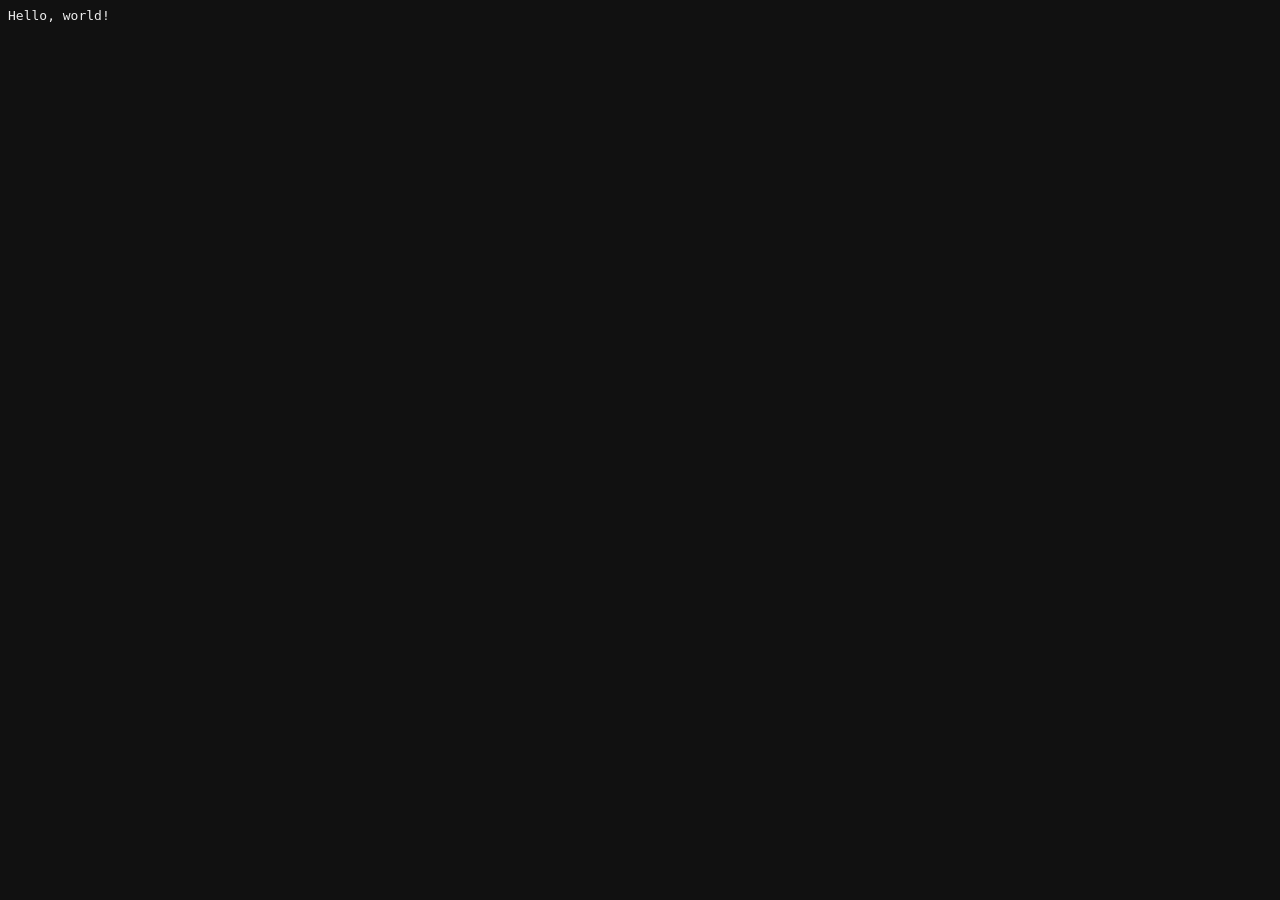
==== index.html @ 197fc64e "Initial deployment" ====
<!DOCTYPE html>
<html lang="en">
	<head>
		<meta charset="utf-8">
		<meta name="viewport" content="width=device-width, initial-scale=1">
		<title>dunatec</title>
		<style>
			body {
				background-color: #111111;
				color: #EEEEEE;
				font-family: monospace;
			}
		</style>
	</head>
	<body>
		Hello, world!
	</body>
</html>
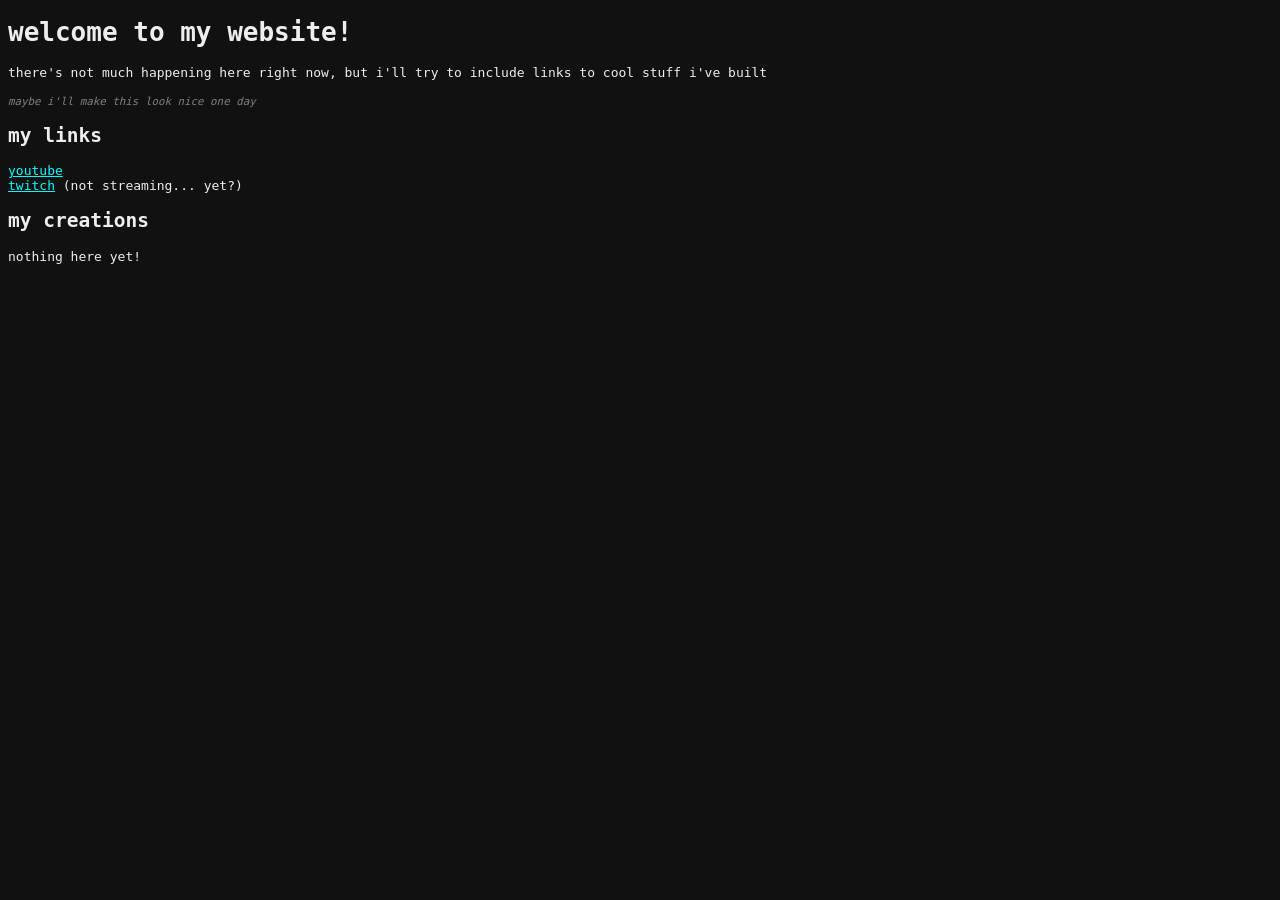
==== commit 065c98b1: "Added home page content" ====
--- a/index.html
+++ b/index.html
@@ -10,9 +10,26 @@
 				color: #EEEEEE;
 				font-family: monospace;
 			}
+			a[href] {
+				color: #00FFFF;
+			}
 		</style>
+		<script>
+			function warnLink(anchorTag) {
+				return confirm(`Heads up!\nYou are about to go to a different website. The owner of this website is not responsible for the content of this other website.\n\nContinuing will redirect you to: ${anchorTag.href}`);
+			}
+		</script>
 	</head>
 	<body>
-		Hello, world!
+		<h1>welcome to my website!</h1>
+		<p>there's not much happening here right now, but i'll try to include links to cool stuff i've built</p>
+		<small style="color: grey;"><i>maybe i'll make this look nice one day</i></small>
+
+		<h2>my links</h2>
+		<a href="https://www.youtube.com/@dunatec" onclick="return warnLink(this);">youtube</a><br>
+		<a href="https://www.twitch.tv/dunatec" onclick="return warnLink(this);">twitch</a> (not streaming... yet?)<br>
+
+		<h2>my creations</h2>
+		nothing here yet!
 	</body>
 </html>
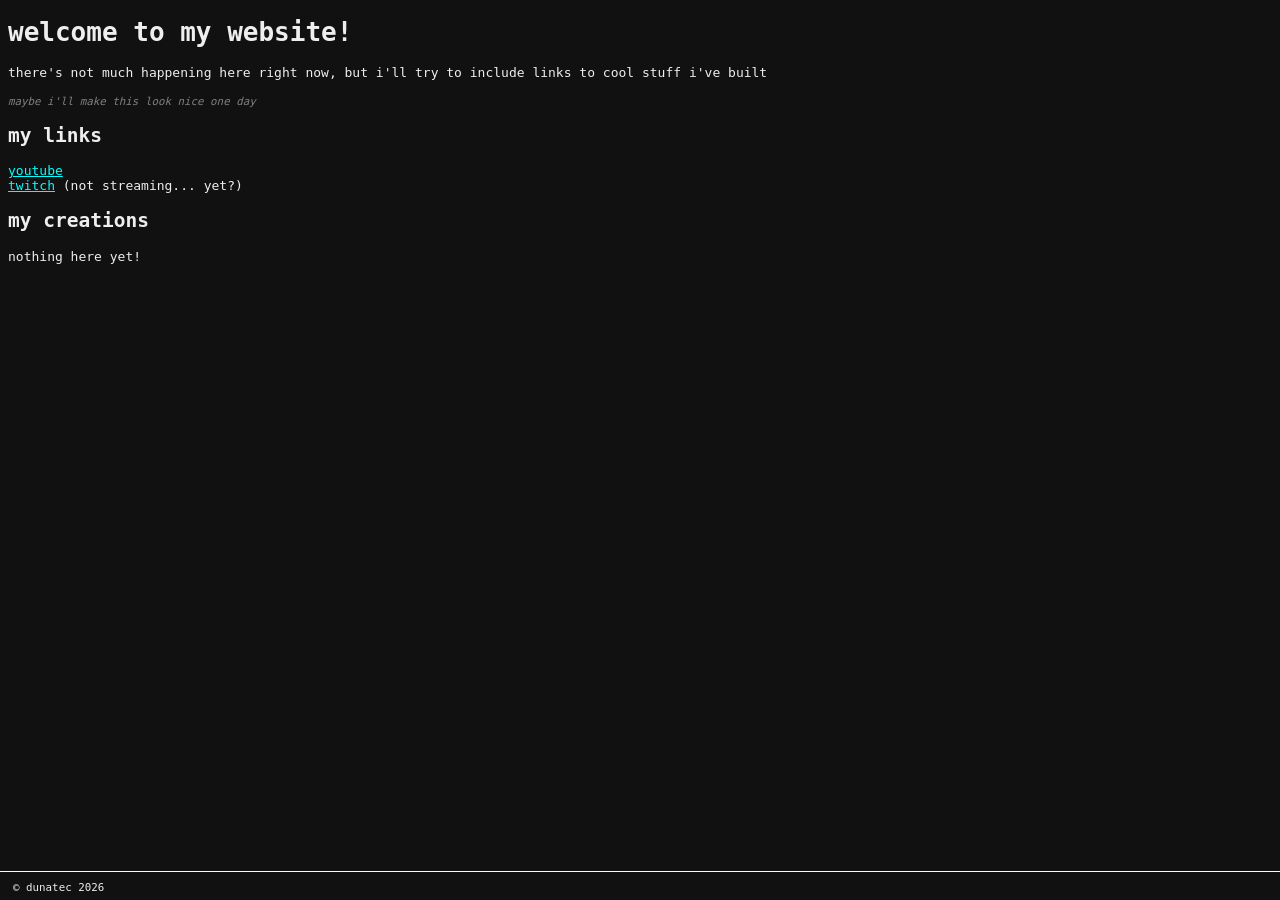
==== commit 03e5ea1f: "Added projects page and footer" ====
--- a/index.html
+++ b/index.html
@@ -4,21 +4,9 @@
 		<meta charset="utf-8">
 		<meta name="viewport" content="width=device-width, initial-scale=1">
 		<title>dunatec</title>
-		<style>
-			body {
-				background-color: #111111;
-				color: #EEEEEE;
-				font-family: monospace;
-			}
-			a[href] {
-				color: #00FFFF;
-			}
-		</style>
-		<script>
-			function warnLink(anchorTag) {
-				return confirm(`Heads up!\nYou are about to go to a different website. The owner of this website is not responsible for the content of this other website.\n\nContinuing will redirect you to: ${anchorTag.href}`);
-			}
-		</script>
+		<link rel="stylesheet" href="/css/site.css">
+		<link rel="shortcut icon" href="/dunatec_logo.png">
+		<script src="/js/index.js"></script>
 	</head>
 	<body>
 		<h1>welcome to my website!</h1>
@@ -31,5 +19,7 @@
 
 		<h2>my creations</h2>
 		nothing here yet!
+
+		<footer id="footerElement"><small>© dunatec 2026</small></footer>
 	</body>
 </html>
--- a/css/site.css
+++ b/css/site.css
@@ -0,0 +1,34 @@
+body {
+	background-color: #111111;
+	color: #EEEEEE;
+	font-family: monospace;
+}
+a[href] {
+	color: #00FFFF;
+}
+.modal {
+	padding: 1em;
+	border-radius: 10px;
+	color: snow;
+	background-color: black;
+	border-color: grey;
+	border-width: 5px;
+}
+.modal::backdrop {
+	background-color: #40404080;
+}
+.vam_child > * {
+	vertical-align: middle;
+}
+details > *:not(summary) {
+	padding-left: 1em;
+}
+#footerElement {
+	position: absolute;
+	bottom: 0em;
+	left: 0em;
+	padding: 0.5em 1em;
+	border-top: 1px solid snow;
+	width: calc(100% - 2em);
+	background-color: #111111;
+}
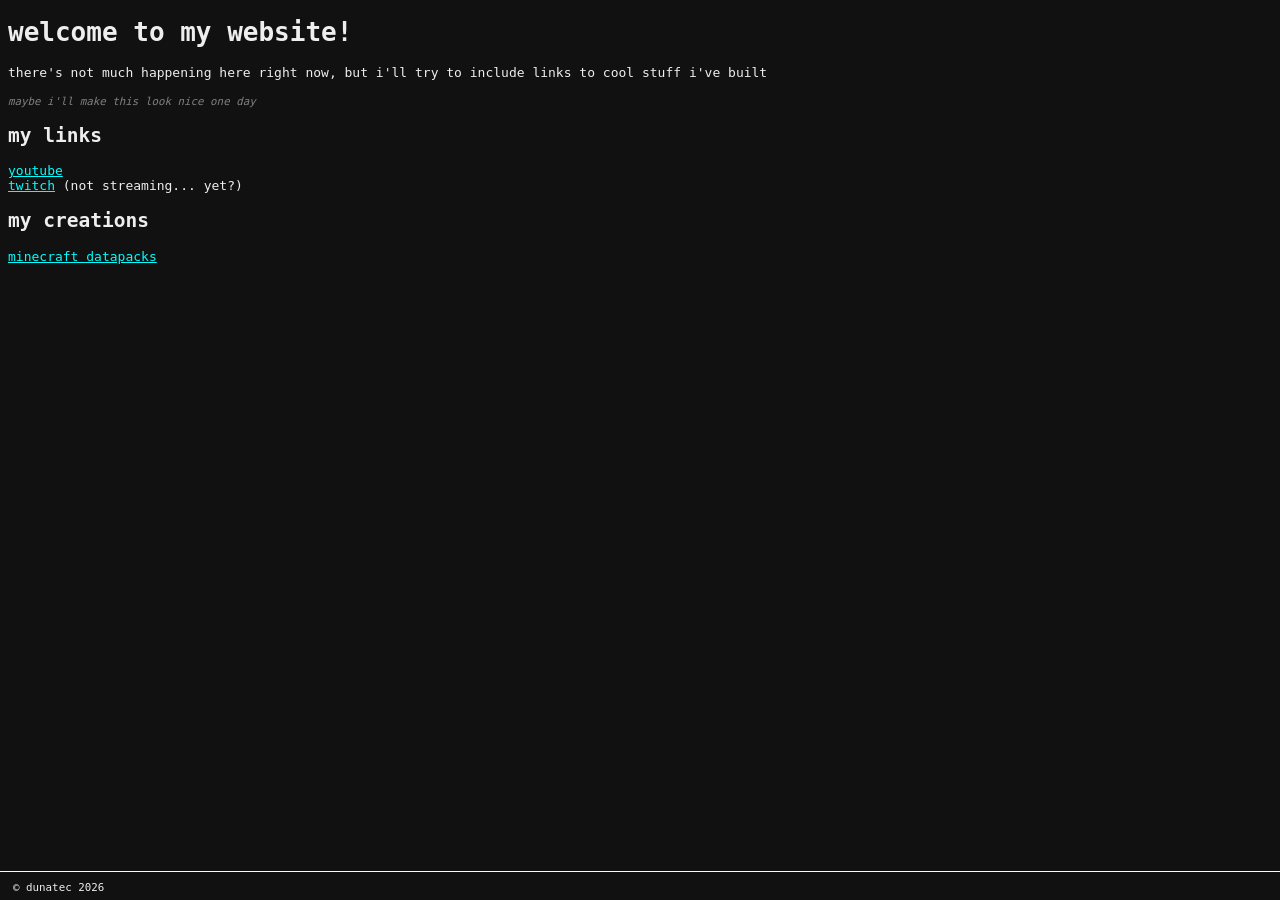
==== commit 4139f168: "Changed projects page to MC datapacks page and added link to homepage" ====
--- a/index.html
+++ b/index.html
@@ -18,7 +18,7 @@
 		<a href="https://www.twitch.tv/dunatec" onclick="return warnLink(this);">twitch</a> (not streaming... yet?)<br>
 
 		<h2>my creations</h2>
-		nothing here yet!
+		<a href="/minecraft_datapacks">minecraft datapacks</a>
 
 		<footer id="footerElement"><small>© dunatec 2026</small></footer>
 	</body>
